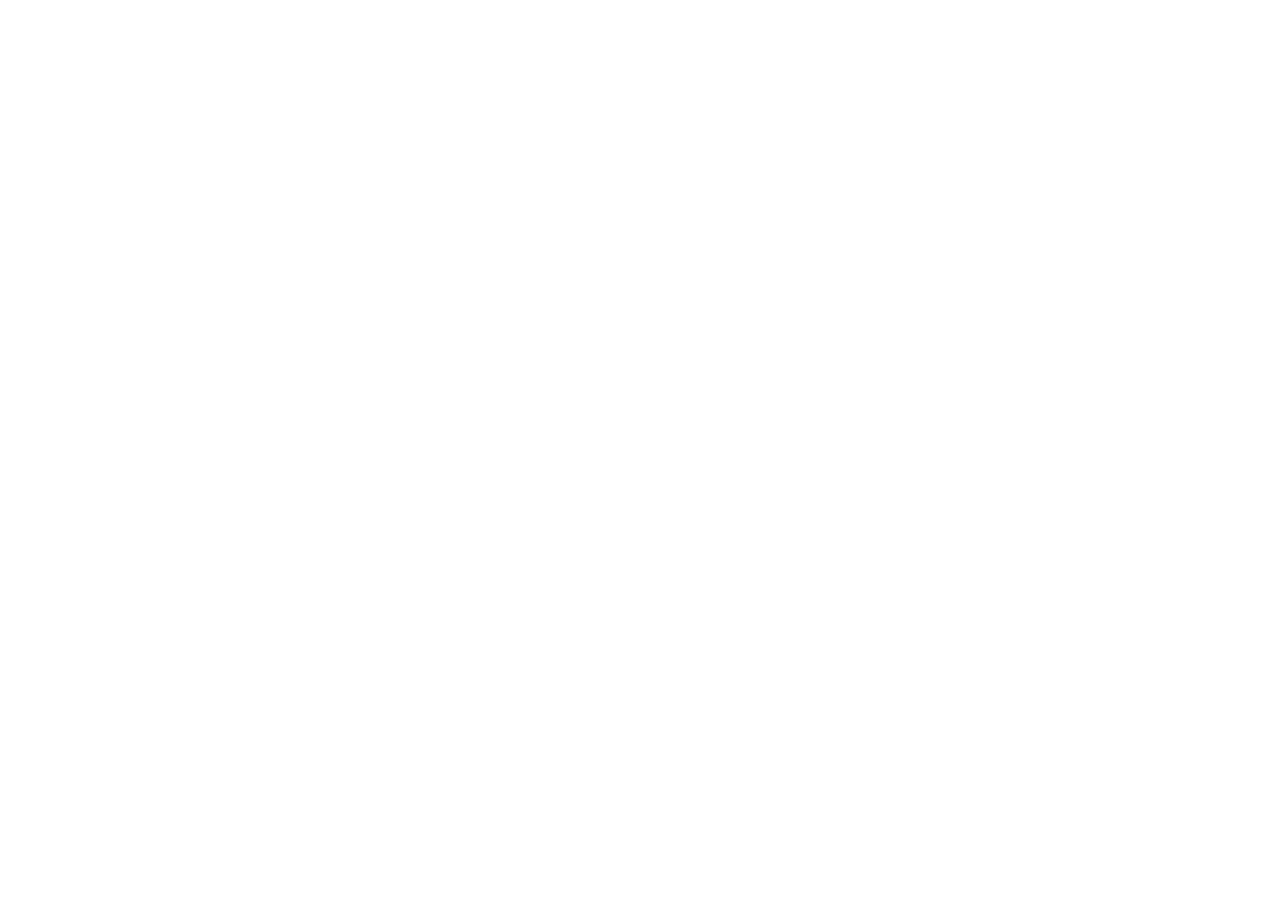
==== index.html @ d4de03a3 "Add files via upload" ====
<!DOCTYPE html>
<html lang="en">
<head>
    <meta charset="UTF-8">
    <meta http-equiv="X-UA-Compatible" content="IE=edge">
    <meta name="viewport" content="width = device-width, initial-scale = 1">
    <link rel="stylesheet" href="../css/bootstrap.css">
    <title>Title</title>
</head>
<body>



















<script src="https://code.jquery.com/jquery-3.2.1.slim.min.js" integrity="sha384-KJ3o2DKtIkvYIK3UENzmM7KCkRr/rE9/Qpg6aAZGJwFDMVNA/GpGFF93hXpG5KkN" crossorigin="anonymous"></script>
<script src="../js/bootstrap.min.js"></script>
</body>
</html>
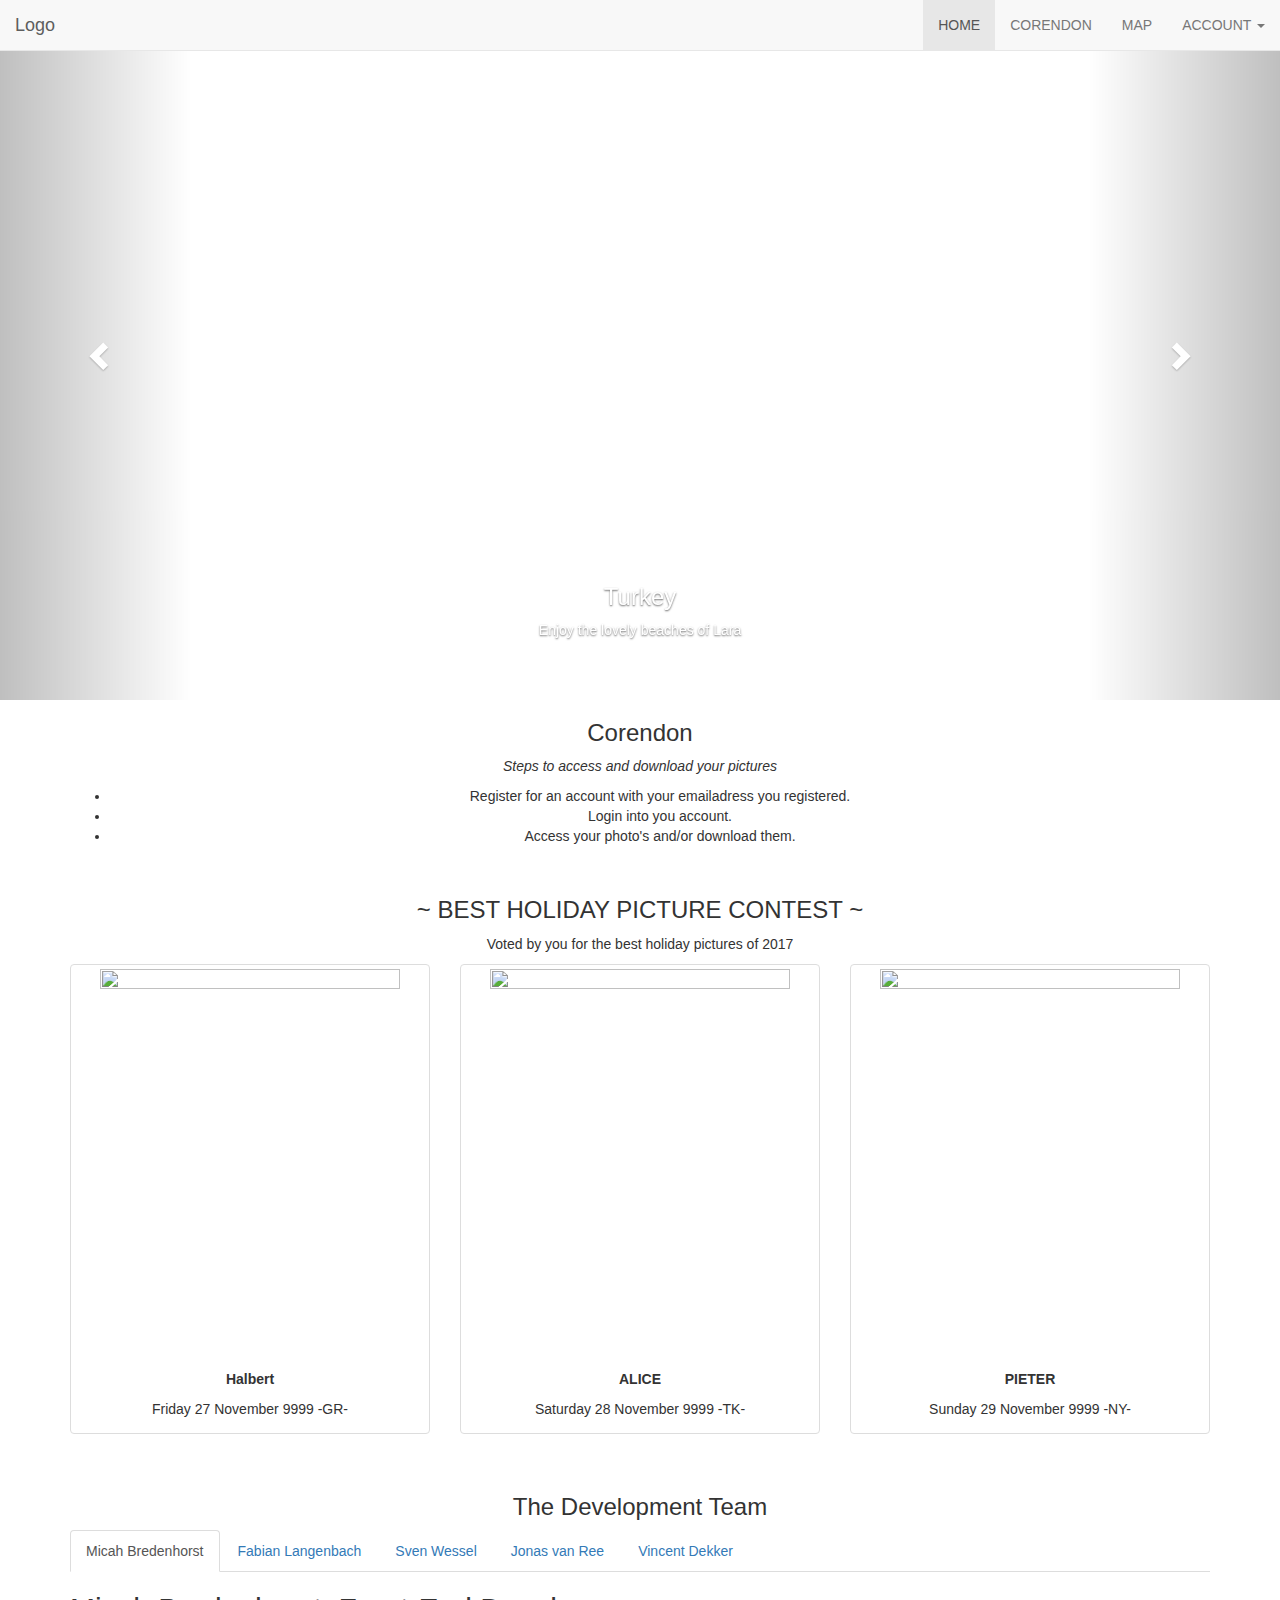
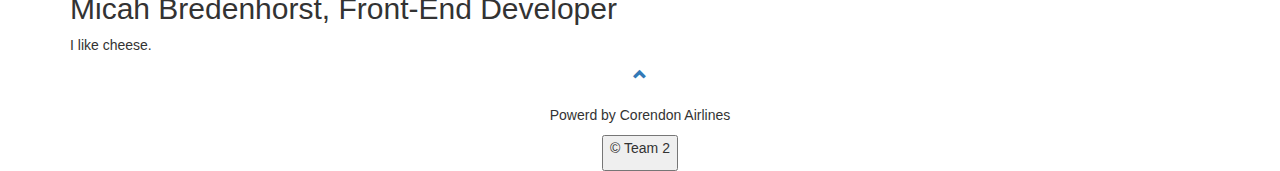
==== commit 356b43bc: "Add files via upload" ====
--- a/index.html
+++ b/index.html
@@ -1,33 +1,274 @@
 <!DOCTYPE html>
 <html lang="en">
 <head>
-    <meta charset="UTF-8">
-    <meta http-equiv="X-UA-Compatible" content="IE=edge">
-    <meta name="viewport" content="width = device-width, initial-scale = 1">
-    <link rel="stylesheet" href="../css/bootstrap.css">
-    <title>Title</title>
+    <title>Corendon Photo Gallary</title>
+    <meta charset="utf-8">
+    <meta name="viewport" content="width=device-width, initial-scale=1, shrink-to-fit=no">
+    <link rel="stylesheet" href="https://maxcdn.bootstrapcdn.com/bootstrap/3.3.7/css/bootstrap.min.css">
+    <link href="https://fonts.googleapis.com/css?family=Lato" rel="stylesheet" type="text/css">
+    <link href="https://fonts.googleapis.com/css?family=Montserrat" rel="stylesheet" type="text/css">
+    <link rel="stylesheet" type="text/css" href="../css/main.css">
+    <script src="../js/main.js"></script>
+    <script src="https://ajax.googleapis.com/ajax/libs/jquery/3.2.1/jquery.min.js"></script>
+    <script src="https://maxcdn.bootstrapcdn.com/bootstrap/3.3.7/js/bootstrap.min.js"></script>
+
 </head>
-<body>
-
-
-
-
-
-
-
-
-
-
-
-
-
-
-
-
-
-
-
-<script src="https://code.jquery.com/jquery-3.2.1.slim.min.js" integrity="sha384-KJ3o2DKtIkvYIK3UENzmM7KCkRr/rE9/Qpg6aAZGJwFDMVNA/GpGFF93hXpG5KkN" crossorigin="anonymous"></script>
-<script src="../js/bootstrap.min.js"></script>
+<body id="myPage" data-spy="scroll" data-target=".navbar" data-offset="50">
+
+<nav class="navbar navbar-default navbar-fixed-top">
+    <div class="container-fluid">
+        <div class="navbar-header">
+            <button type="button" class="navbar-toggle" data-toggle="collapse" data-target="#myNavbar">
+                <span class="icon-bar"></span>
+                <span class="icon-bar"></span>
+                <span class="icon-bar"></span>
+            </button>
+            <a class="navbar-brand" href="#myPage">Logo</a>
+        </div>
+        <div class="collapse navbar-collapse" id="myNavbar">
+            <ul class="nav navbar-nav navbar-right">
+                <li><a href="#myPage">HOME</a></li>
+                <li><a href="#band">CORENDON</a></li>
+                <li><a href="#tour">MAP</a></li>
+                <li class="dropdown">
+                    <a class="dropdown-toggle" data-toggle="dropdown" href="#">ACCOUNT
+                        <span class="caret"></span></a>
+                    <ul class="dropdown-menu">
+                        <li><a href="#">Login</a></li>
+                        <li><a href="#">Register</a></li>
+                        <li><a href="#">Forgot Password</a></li>
+                    </ul>
+                </li>
+            </ul>
+        </div>
+    </div>
+</nav>
+
+<div id="myCarousel" class="carousel slide" data-ride="carousel">
+    <!-- Indicators -->
+    <ol class="carousel-indicators">
+        <li data-target="#myCarousel" data-slide-to="0" class="active"></li>
+        <li data-target="#myCarousel" data-slide-to="1"></li>
+        <li data-target="#myCarousel" data-slide-to="2"></li>
+    </ol>
+
+    <!-- Wrapper for slides -->
+    <div class="carousel-inner" role="listbox">
+        <div class="item active">
+            <img src="../../images/indexpic1.jpg" alt="Lara" width="1200" height="700">
+            <div class="carousel-caption">
+                <h3>Turkey</h3>
+                <p>Enjoy the lovely beaches of Lara</p>
+            </div>
+        </div>
+
+
+        <div class="item">
+            <img src="../../images/indexpic2.jpg" alt="Spanje" width="1200" height="700">     <!-- Limit the size of these pictures to 1200 bij 700--->
+            <div class="carousel-caption">
+                <h3>Spain</h3>
+                <p>Canary Islands</p>
+            </div>
+        </div>
+
+        <div class="item">
+            <img src="../../images/indexpic3.jpg" alt="Los Angeles" width="1200" height="700">
+            <div class="carousel-caption">
+                <h3>Greece</h3>
+                <p>Kos</p>
+            </div>
+        </div>
+    </div>
+
+    <!-- Left and right controls -->
+    <a class="left carousel-control" href="#myCarousel" role="button" data-slide="prev">
+        <span class="glyphicon glyphicon-chevron-left" aria-hidden="true"></span>
+        <span class="sr-only">Previous</span>
+    </a>
+    <a class="right carousel-control" href="#myCarousel" role="button" data-slide="next">
+        <span class="glyphicon glyphicon-chevron-right" aria-hidden="true"></span>
+        <span class="sr-only">Next</span>
+    </a>
+</div>
+
+<!-- Container (The Band Section) -->
+<div id="band" class="container text-center">
+    <h3>Corendon</h3>
+    <p><em>Steps to access and download your pictures</em></p>
+    <p>
+    <ul>
+        <li>Register for an account with your emailadress you registered.</li>
+        <li>Login into you account.</li>
+        <li>Access your photo's and/or download them.</li>
+    </ul>
+    </p>
+
+
+
+
+
+    <br>
+    <div class="row">
+        <div class="col-sm-4">
+            <!-- Belangerijke div voor layout -->
+        </div>
+    </div>
+</div>
+
+<!-- Container (TOUR Section) -->
+<div  class="bg-1">
+    <div class="container">
+        <h3 class="text-center">~ BEST HOLIDAY PICTURE CONTEST ~</h3>
+        <p class="text-center">Voted by you for the best holiday pictures of 2017</p>
+
+        <div class="row text-center">
+            <div class="col-sm-4">
+                <div class="thumbnail">
+                    <img src="../../images/votepicture1.jpg" height="400" width="300"/>
+                    <p><strong>Halbert</strong></p>
+                    <p>Friday 27 November 9999 -GR-</p>
+                </div>
+            </div>
+            <div class="col-sm-4">
+                <div class="thumbnail">
+                    <img src="../../images/votepicture2.jpg" height="400" width="300"/>
+                    <p><strong>ALICE</strong></p>
+                    <p>Saturday 28 November 9999 -TK-</p>
+                </div>
+            </div>
+            <div class="col-sm-4">
+                <div class="thumbnail">
+                    <img src="../../images/votepicture3.jpg" height="400" width="300"/>
+                    <p><strong>PIETER</strong></p>
+                    <p>Sunday 29 November 9999 -NY-</p>
+                </div>
+            </div>
+        </div>
+    </div>
+
+
+    <div class="modal fade" id="myModal" role="dialog">
+        <div class="modal-dialog">
+
+
+            <div class="modal-content">
+                <div class="modal-header">
+                    <button type="button" class="close" data-dismiss="modal">×</button>
+                    <h4><span class="glyphicon glyphicon-lock"></span> Tickets</h4>
+                </div>
+                <div class="modal-body">
+                    <form role="form">
+                        <div class="form-group">
+                            <label for="psw"><span class="glyphicon glyphicon-shopping-cart"></span> Tickets, $23 per person</label>
+                            <input type="number" class="form-control" id="psw" placeholder="How many?">
+                        </div>
+                        <div class="form-group">
+                            <label for="usrname"><span class="glyphicon glyphicon-user"></span> Send To</label>
+                            <input type="text" class="form-control" id="usrname" placeholder="Enter email">
+                        </div>
+                        <button type="submit" class="btn btn-block">Pay
+                            <span class="glyphicon glyphicon-ok"></span>
+                        </button>
+                    </form>
+                </div>
+                <div class="modal-footer">
+                    <button type="submit" class="btn btn-danger btn-default pull-left" data-dismiss="modal">
+                        <span class="glyphicon glyphicon-remove"></span> Cancel
+                    </button>
+                    <p>Need <a href="#">help?</a></p>
+                </div>
+            </div>
+        </div>
+    </div>
+</div>
+
+<!-- Add Google Maps -->
+<div id="tour">
+    <div id="googleMap"></div>
+</div>
+
+
+<!-- Container (Contact Section) -->
+<div id="contact" class="container">
+
+
+
+    <br>
+    <h3 class="text-center">The Development Team</h3>
+    <ul class="nav nav-tabs">
+        <li class="active"><a data-toggle="tab" href="#home">Micah Bredenhorst</a></li>
+        <li><a data-toggle="tab" href="#menu1">Fabian Langenbach</a></li>
+        <li><a data-toggle="tab" href="#menu2">Sven Wessel</a></li>
+        <li><a data-toggle="tab" href="#menu3">Jonas van Ree</a></li>
+        <li><a data-toggle="tab" href="#menu4">Vincent Dekker</a></li>
+    </ul>
+
+    <div class="tab-content">
+        <div id="home" class="tab-pane fade in active">
+            <h2>Micah Bredenhorst, Front-End Developer</h2>
+            <p>I like cheese.</p>
+        </div>
+        <div id="menu1" class="tab-pane fade">
+            <h2>Fabian Langenbach, Back-End Developer</h2>
+            <p>Waarom wil visual studio's niet van mijn computer af?</p>
+        </div>
+        <div id="menu2" class="tab-pane fade">
+            <h2>Sven Wessel, Back-End Developer</h2>
+            <p>Wat moet ik doen?</p>
+        </div>
+        <div id="menu3" class="tab-pane fade">
+            <h2>Jonas van Ree, Back-End Developer</h2>
+            <p>KEK</p>
+        </div>
+        <div id="menu4" class="tab-pane fade">
+            <h2>Vincent Dekker, Back-End Developer</h2>
+            <p>....</p>
+        </div>
+
+    </div>
+</div>
+
+
+<!--Moet naar de js file-->
+
+<script>
+    function myMap() {
+        var myCenter = new google.maps.LatLng(52.359103, 4.907706400000052);
+        var mapProp = {center:myCenter, zoom:12, scrollwheel:false, draggable:false, mapTypeId:google.maps.MapTypeId.ROADMAP};
+        var map = new google.maps.Map(document.getElementById("googleMap"),mapProp);
+        var marker = new google.maps.Marker({position:myCenter});
+        marker.setMap(map);
+    }
+</script>
+
+<script>
+
+     var i = 0;
+     var txt = 'The Cake Is A Lie.';
+     var speed = 50;
+
+     function typeWriter() {
+         if (i < txt.length) {
+             document.getElementById("demo$").innerHTML += txt.charAt(i);
+             i++;
+             setTimeout(typeWriter, speed);
+         }
+
+ }
+</script>
+
+
+<script src="https://maps.googleapis.com/maps/api/js?key=AIzaSyArnck0oNblnq5iB0-0FhWcO7EzUHkgZhQ&callback=myMap"></script>
+
+<footer class="text-center">
+    <a class="up-arrow" href="#myPage" data-toggle="tooltip" title="TO TOP">
+        <span class="glyphicon glyphicon-chevron-up"></span>
+    </a><br><br>
+    <p>Powerd by Corendon Airlines</p>
+    <button class="astext" onclick="typeWriter()"><p id="demo$">&#169 Team 2 </p></button>
+</footer>
+
+
+
 </body>
-</html>+</html>
